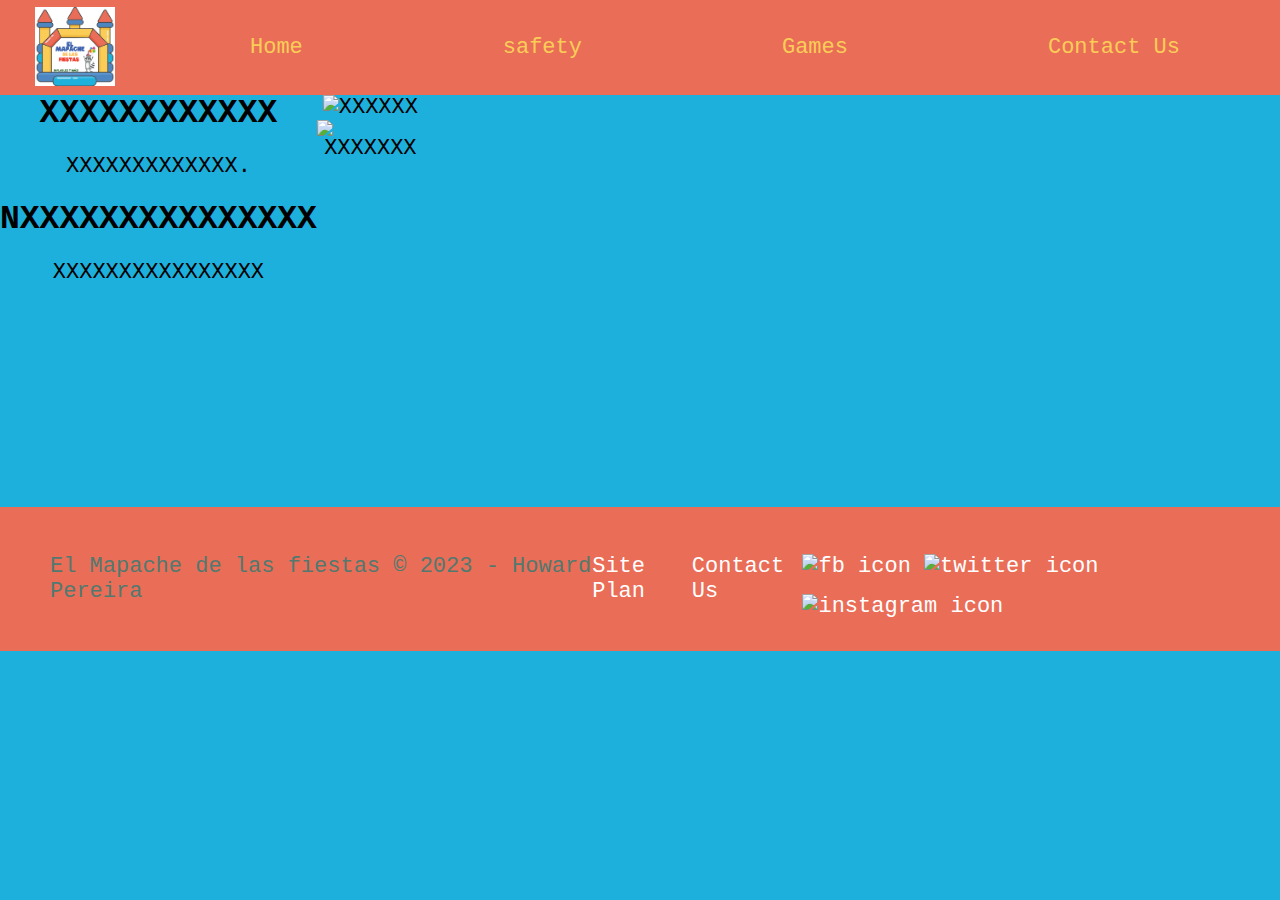
==== mapache/index.html @ cca50ef4 "personal site" ====
<!DOCTYPE html>
<html lang="en">

<head>
    <meta charset="UTF-8">
    <meta name="viewport" content="width=device-width, initial-scale=1.0">
    <title>Safety Rules</title>
    <link rel="stylesheet" href="styles/style.css">
</head>

<body>
    <div id="content">
        <header>
            <a id="logo_link" href="index.html">
                <img class="logo" src="images/logo.png" alt="Logo">
            </a>
            <nav>
                <a href="index.html">Home</a>
                <a href="Q&A.html">safety</a>
                <a href="site-plan.html">Games</a>
                <a href="contactus.html">Contact Us</a>
            </nav>
        </header>
   

        <main>
            <section class="section-text">
                <div>
                    <h2>XXXXXXXXXXXX</h2>
                    <p>XXXXXXXXXXXXX. 
                    </p>
                </div>
                <div>
                    <h2>NXXXXXXXXXXXXXXX</h2>
                    <p> XXXXXXXXXXXXXXXX
                    </p>
                </div>
                
               
            </section>

            <section class="section-imageshome">

                <img class="XXXXXXX" src="XXXXXXXXXXXXX" alt="XXXXXX">
                <img class="XXXXXXX" src="XXXXXXXXXXXXX" alt="XXXXXXX">
            </section>
        </main>
        <footer>
            <p>El Mapache de las fiestas &copy; 2023 - Howard Pereira</p>
            <p><a href="site-plan.html">Site Plan</a></p>
            <p><a href="contactus.html">Contact Us</a></p>
            <div class="social">
                <a href="https://facebook.com" target="_blank">
                    <img src="images/facebook.png" alt="fb icon">
                </a>
                <a href="https://twitter.com" target="_blank">
                    <img src="images/twitter.png" alt="twitter icon">
                </a>
                <a href="https://instagram.com" target="_blank">
                    <img src="images/instagram.png" alt="instagram icon">
                </a>
            </div>
        </footer>
    </div>
</body>

</html>
---- mapache/styles/style.css ----
@import url('https://fonts.googleapis.com/css2?family=Montserrat:wght@300&family=Mooli&display=swap');


main {
    display: grid;
    grid-template-columns: repeat(10, 1fr);
}



.section-questions {
    grid-column: 1/7;
    grid-row: 1/2;
    margin-top: 100px;
    text-align: justify;
}


.section-imageQA {
    grid-column: 7/9;
    grid-row: 1/2;
    margin-top: 100px;
    margin-left: 50px;
}

.imageQA {
    position: relative;
    top: 50%;
    transform: translateY(-50%);
}

#content {
    max-width: 1600px;
    margin: 0 auto;
}

nav {
    display: flex;
    justify-content: space-around;
}

#hero-msg {
    grid-column: 2/3;
    grid-row: 1/2;
    margin-top: 100px;
}

#hero-msg h4 {
    text-align: center;
    font-family: "Lucida Console", "Courier New", monospace;
    color: white;
}

#hero-msg h1 {
    text-align: center;
}

.button-box {
    text-align: center;
}

main section {
    text-align: center;
    box-sizing: border-box;
}

#background {
    height: 725px;
    grid-column: 1/11;
    grid-row: 4/9;
}

body {
    background-color: #1db0dc;
    font-family: "Lucida Console", "Courier New", monospace;
    font-size: 22px;
    margin: 0;
    padding: 0;
}

header {
    background-color: #ea6d57;
    display: grid;
    grid-template-columns: 150px auto;
}

nav a {
    color: #fbcd57;
    padding: 14px;
    text-decoration: none;
    padding: 35px;
    text-align: center;
}

nav a:hover {
    background-color: #4e86c1;
    color: #0a0a0a
}

.book,
.join {
    background-color: rgb(21, 109, 109);
    color: #030c01;
    text-decoration: none;
    font-size: 18px;
    padding: 15px 30px;
    margin-top: 50px;
    border-radius: 5px;
}

.book:hover,
.join:hover {
    background-color: #84a98c;
    color: #030c01;
}

#background {
    background-color: #ea6d57;
}

.msg {
    background-color: #cad2c5;
    line-height: 1.5em;
    padding: 35px;
    grid-column: 6/10;
    grid-row: 6/7;
    box-shadow: 5px 5px 10px #6f7364;
}

.home-title {
    color: #DBE6E3;
    font-family: "Lucida Console", "Courier New", monospace;
    font-size: 2em;
    margin-top: 10px;
}
.home-title1 {
    color: #DBE6E3;
    font-family: "Lucida Console", "Courier New", monospace;
    font-size: 2em;
    margin-top: 10px;
}

h4 {
    color: #cad2c5;
}

.msg h2 {
    font-family: "Lucida Console", "Courier New", monospace;
    color: #fff;
}

.msg p {
    color: #fff;
    font-size: .8em;
    padding-bottom: 15px;
}

footer a {
    color: #fff;
    text-decoration: none;
}

footer a:hover {
    color: #fff;
}

footer {
    background-color: #ea6d57;
    color: #52796f;
    padding: 25px 50px;
    margin-top: 200px;
    display: flex;
    justify-content: space-around;
    align-items: center;
}

.logo {
    width: 80px;
}

.icon {
    padding-top: 10px;
    width: 80px;
}

#hero-img {
    width: 100%;
}

footer p a:hover {
    text-decoration: underline;
}

h2 {
    margin: 0;
}

#logo_link {
    padding-top: 5px;
    padding-top: 5px;
    justify-self: center;
    align-self: center;
}

footer .social img {
    padding-top: 15px;
}

.rivers-card {
    margin: 200px 0;
    grid-column: 2/4;
    grid-row: 2/3;
}

.camping-card {
    margin: 200px 0;
    grid-column: 5/7;
    grid-row: 2/3;
}

.rapids-card {
    margin: 200px 0;
    grid-column: 8/10;
    grid-row: 2/3;
}

.card-img {
    border: 10px solid #a0a0a0;
    width: 100%;
    box-shadow: 5px 5px 10px #6f7364;
}

.card-img:hover {
    opacity: .6;
    transform: scale(1.1);
}

#hero-box {
    grid-column: 1/4;
    grid-row: 1/3;
    z-index: -1;
}

#hero {
    display: grid;
    grid-template-columns: 1fr 3fr 1fr;
    margin-top: -100px;
}

.mountains {
    width: 100%;
    grid-column: 2/7;
    grid-row: 5/8;
    box-shadow: 5px 5px 10px #6f7364;
}

@media screen and (max-width: 900px) {

    #hero,
    .home-grid {
        display: block;
        height: auto;
    }

    nav,
    footer {
        flex-direction: column;
    }

    nav a {
        display: block;
        padding: 15px;
    }

    #hero {
        margin-top: 0;
    }

    #hero-msg {
        margin-top: 0;
    }

    #hero-msg h4 {
        display: none;
    }

    .home-title {
        font-size: 25px;
        color: #6f7364;
    }

    .rivers-card,
    .camping-card,
    .rapids-card {
        margin: 50px auto;
        width: 60%;
    }

    #background {
        display: none;
    }

    .mountains,
    .msg {
        width: 80%;
        display: block;
        margin: 0 auto;
    }

    footer {
        margin-top: 25px;
    }
}
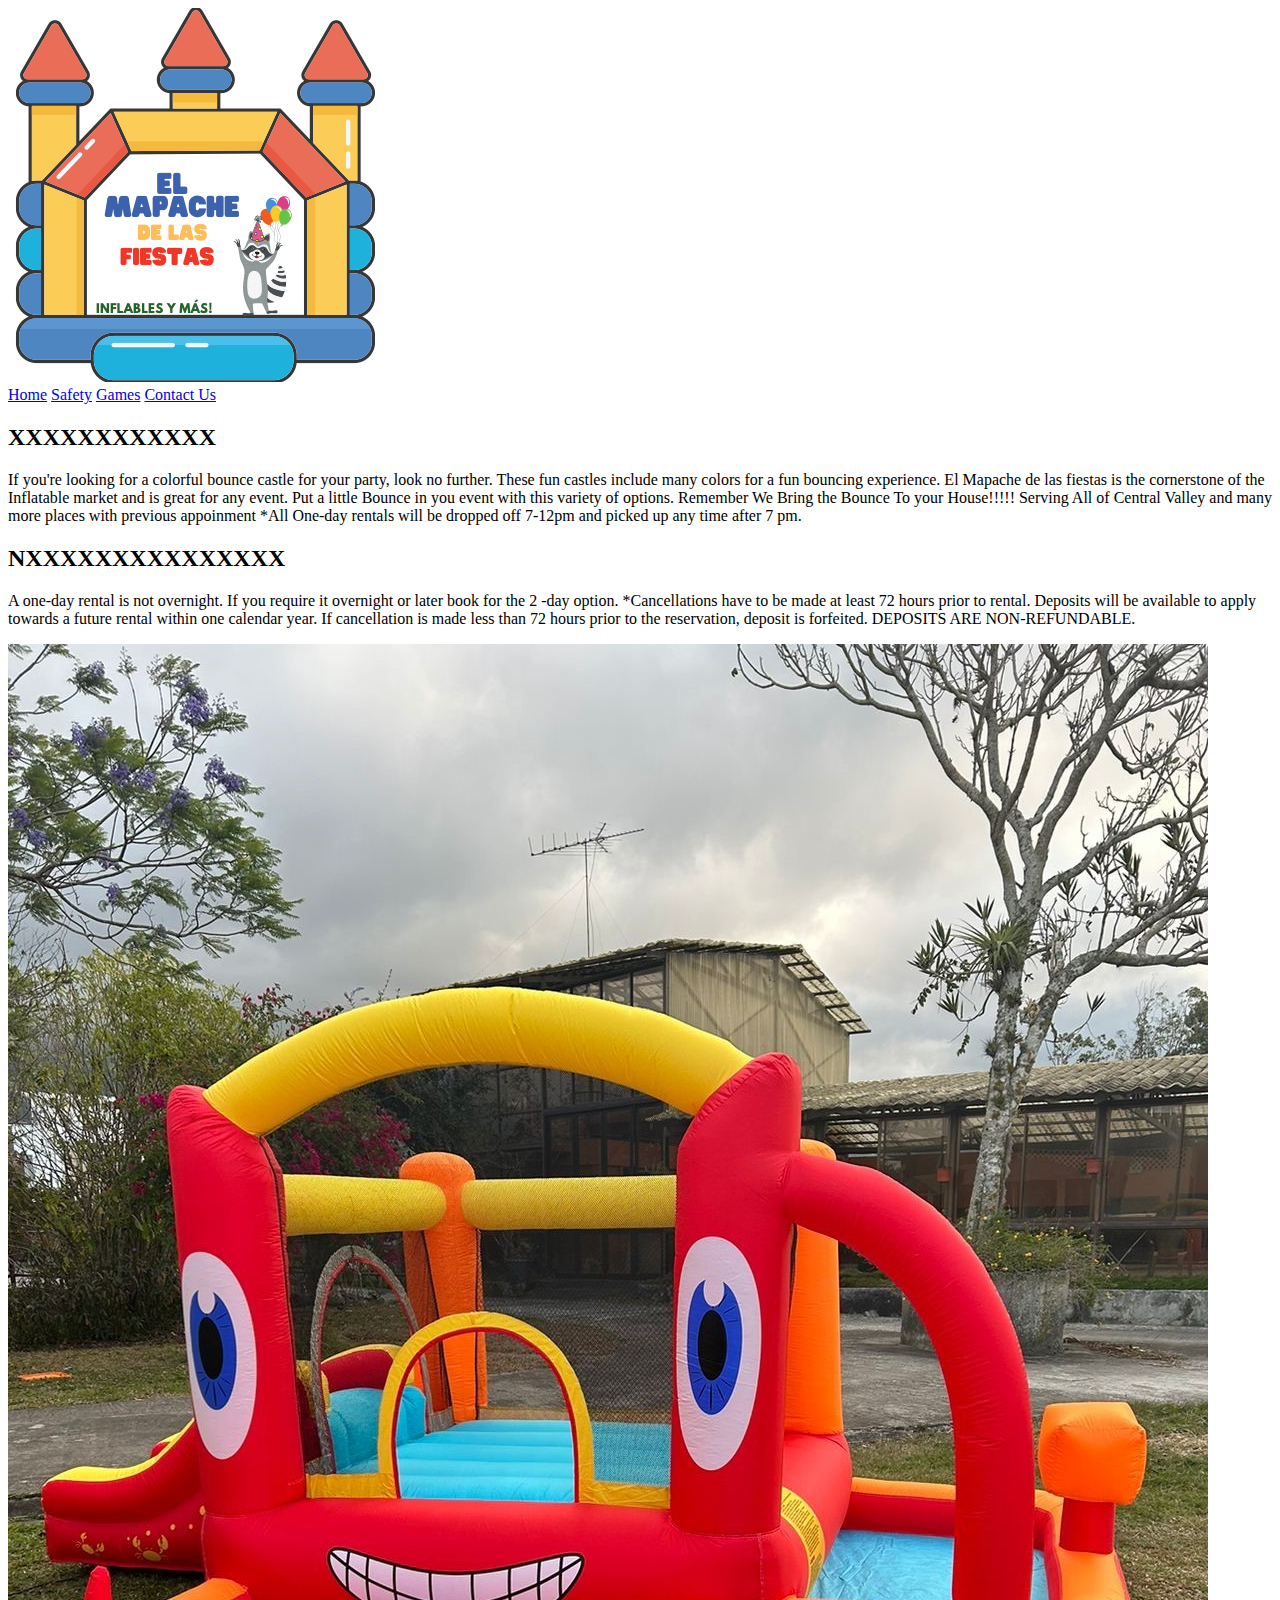
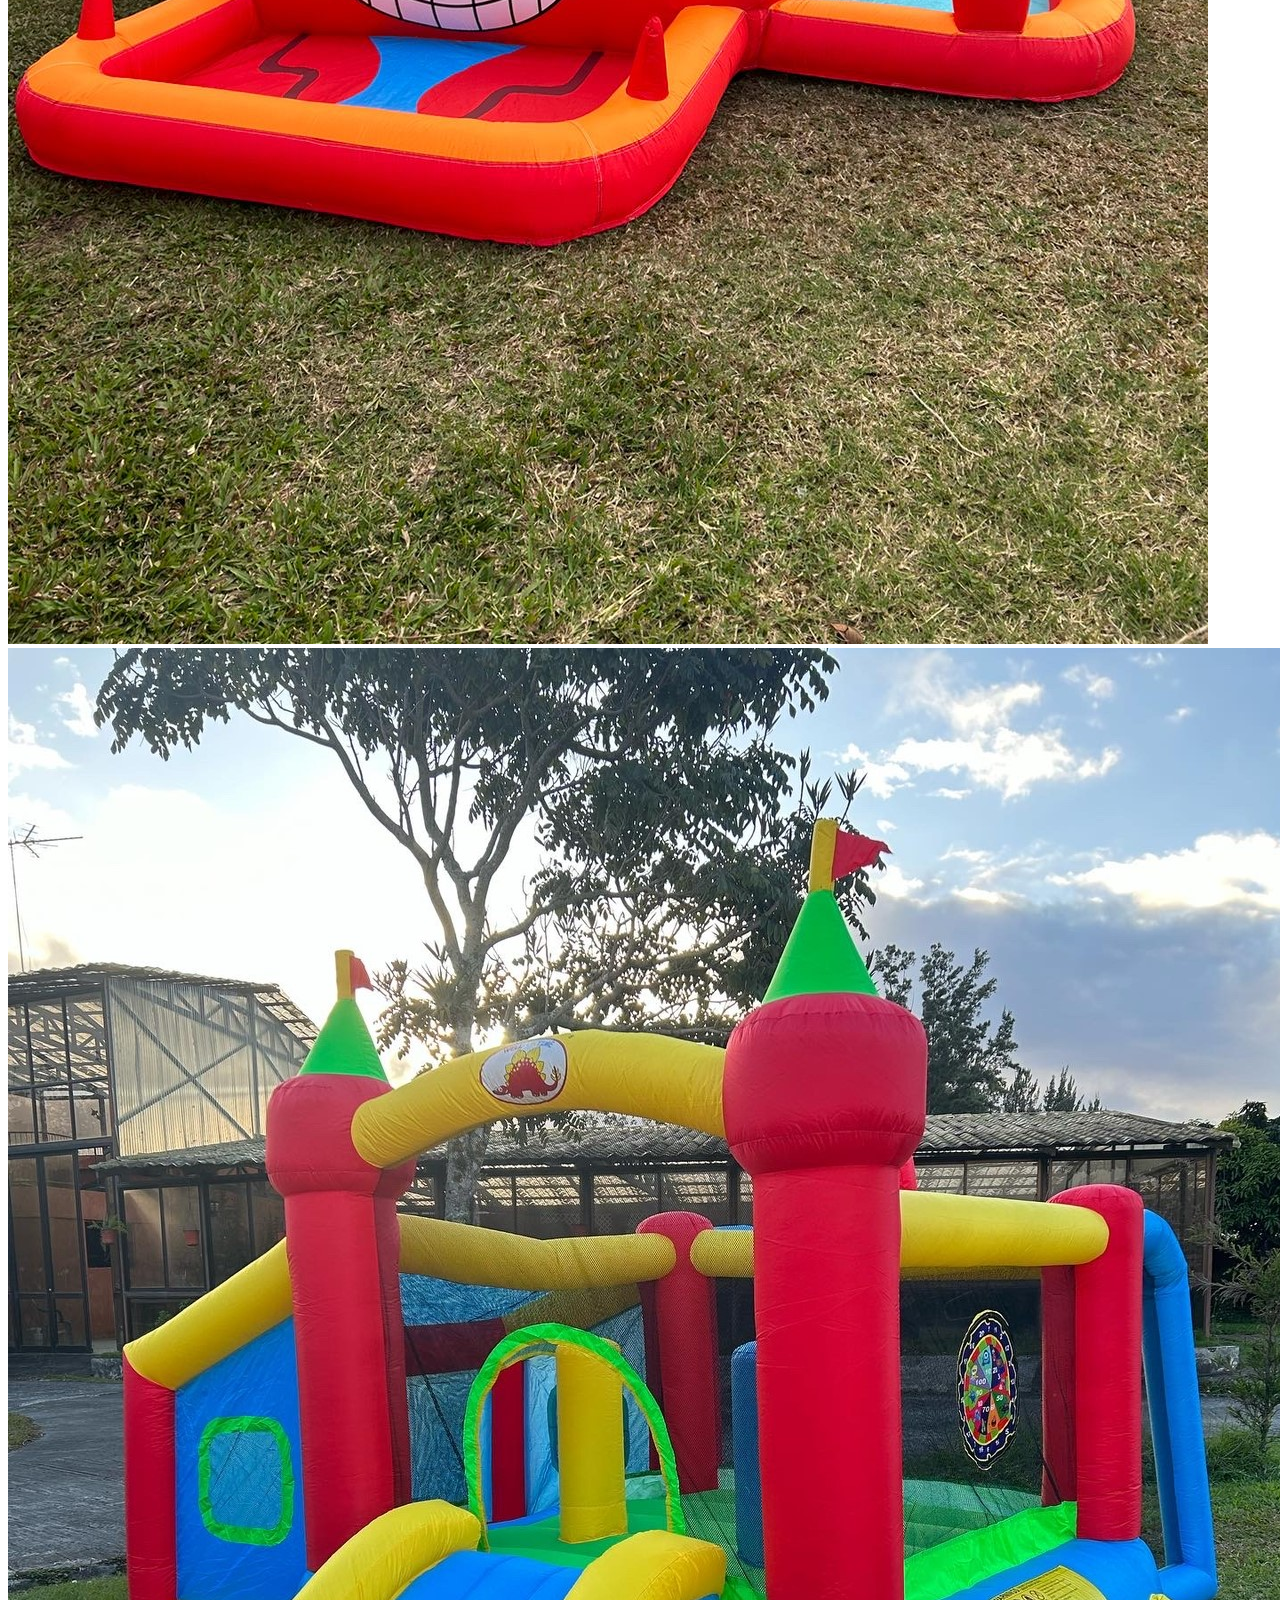
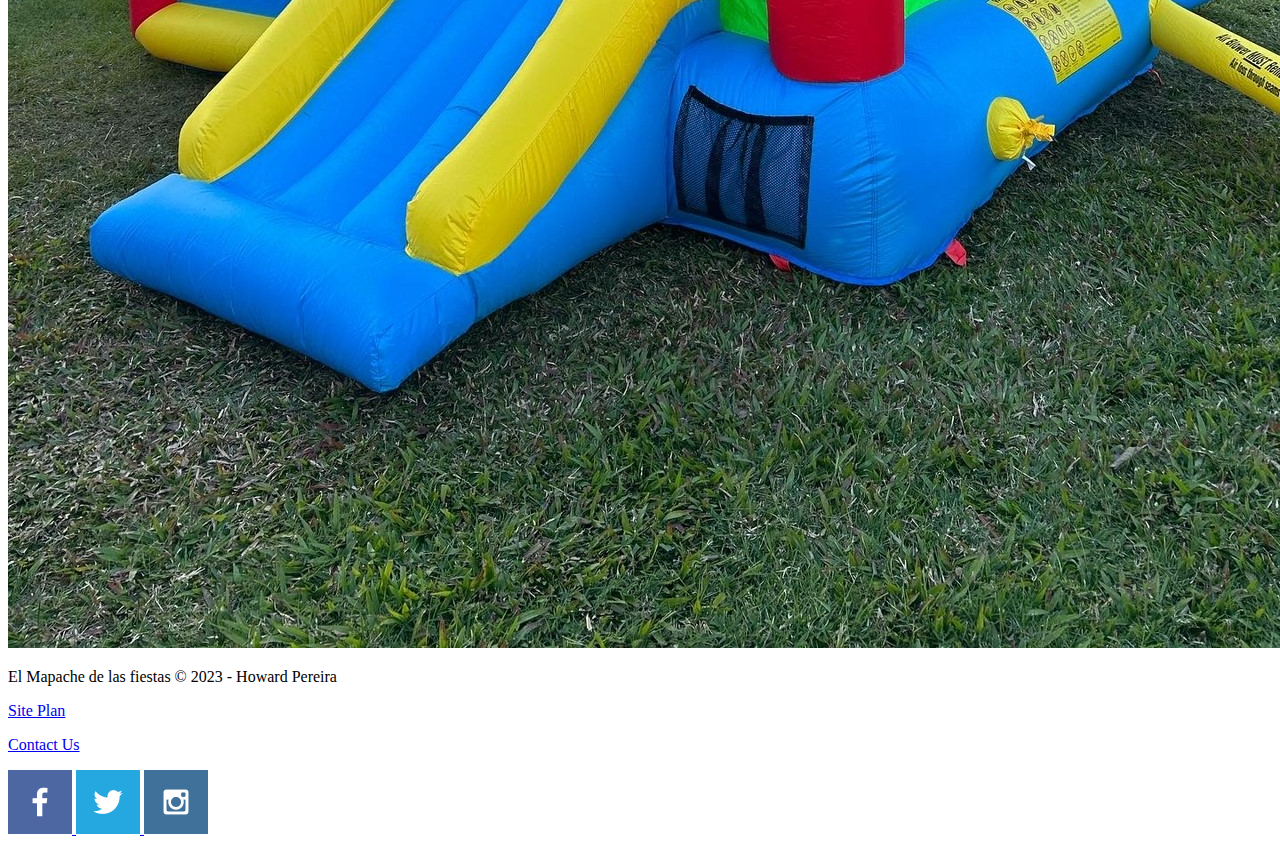
==== commit 1b8d41ab: "adding feedback" ====
--- a/mapache/index.html
+++ b/mapache/index.html
@@ -16,33 +16,41 @@
             </a>
             <nav>
                 <a href="index.html">Home</a>
-                <a href="Q&A.html">safety</a>
-                <a href="site-plan.html">Games</a>
+                <a href="safety.html">Safety</a>
+                <a href="games.html">Games</a>
                 <a href="contactus.html">Contact Us</a>
             </nav>
         </header>
-   
+
 
         <main>
             <section class="section-text">
                 <div>
                     <h2>XXXXXXXXXXXX</h2>
-                    <p>XXXXXXXXXXXXX. 
+                    <p>If you're looking for a colorful bounce castle for your party, look no further. These fun castles
+                        include many colors for a fun bouncing experience. El Mapache de las fiestas is the cornerstone
+                        of the Inflatable market and is great for any event. Put a little Bounce in you event with this
+                        variety of options. Remember We Bring the Bounce To your House!!!!! Serving All of Central
+                        Valley and many more places with previous appoinment *All One-day rentals will be dropped off
+                        7-12pm and picked up any time after 7 pm.
                     </p>
                 </div>
                 <div>
                     <h2>NXXXXXXXXXXXXXXX</h2>
-                    <p> XXXXXXXXXXXXXXXX
+                    <p>A one-day rental is not overnight. If you require it overnight or later book for the 2 -day
+                        option. *Cancellations have to be made at least 72 hours prior to rental. Deposits will be
+                        available to apply towards a future rental within one calendar year. If cancellation is made
+                        less than 72 hours prior to the reservation, deposit is forfeited. DEPOSITS ARE NON-REFUNDABLE.
                     </p>
                 </div>
-                
-               
+
+
             </section>
 
             <section class="section-imageshome">
 
-                <img class="XXXXXXX" src="XXXXXXXXXXXXX" alt="XXXXXX">
-                <img class="XXXXXXX" src="XXXXXXXXXXXXX" alt="XXXXXXX">
+                <img class="homepic" src="images/5.jpg" alt="Home">
+                <img class="homepic" src="images/6.jpg" alt="Home1">
             </section>
         </main>
         <footer>
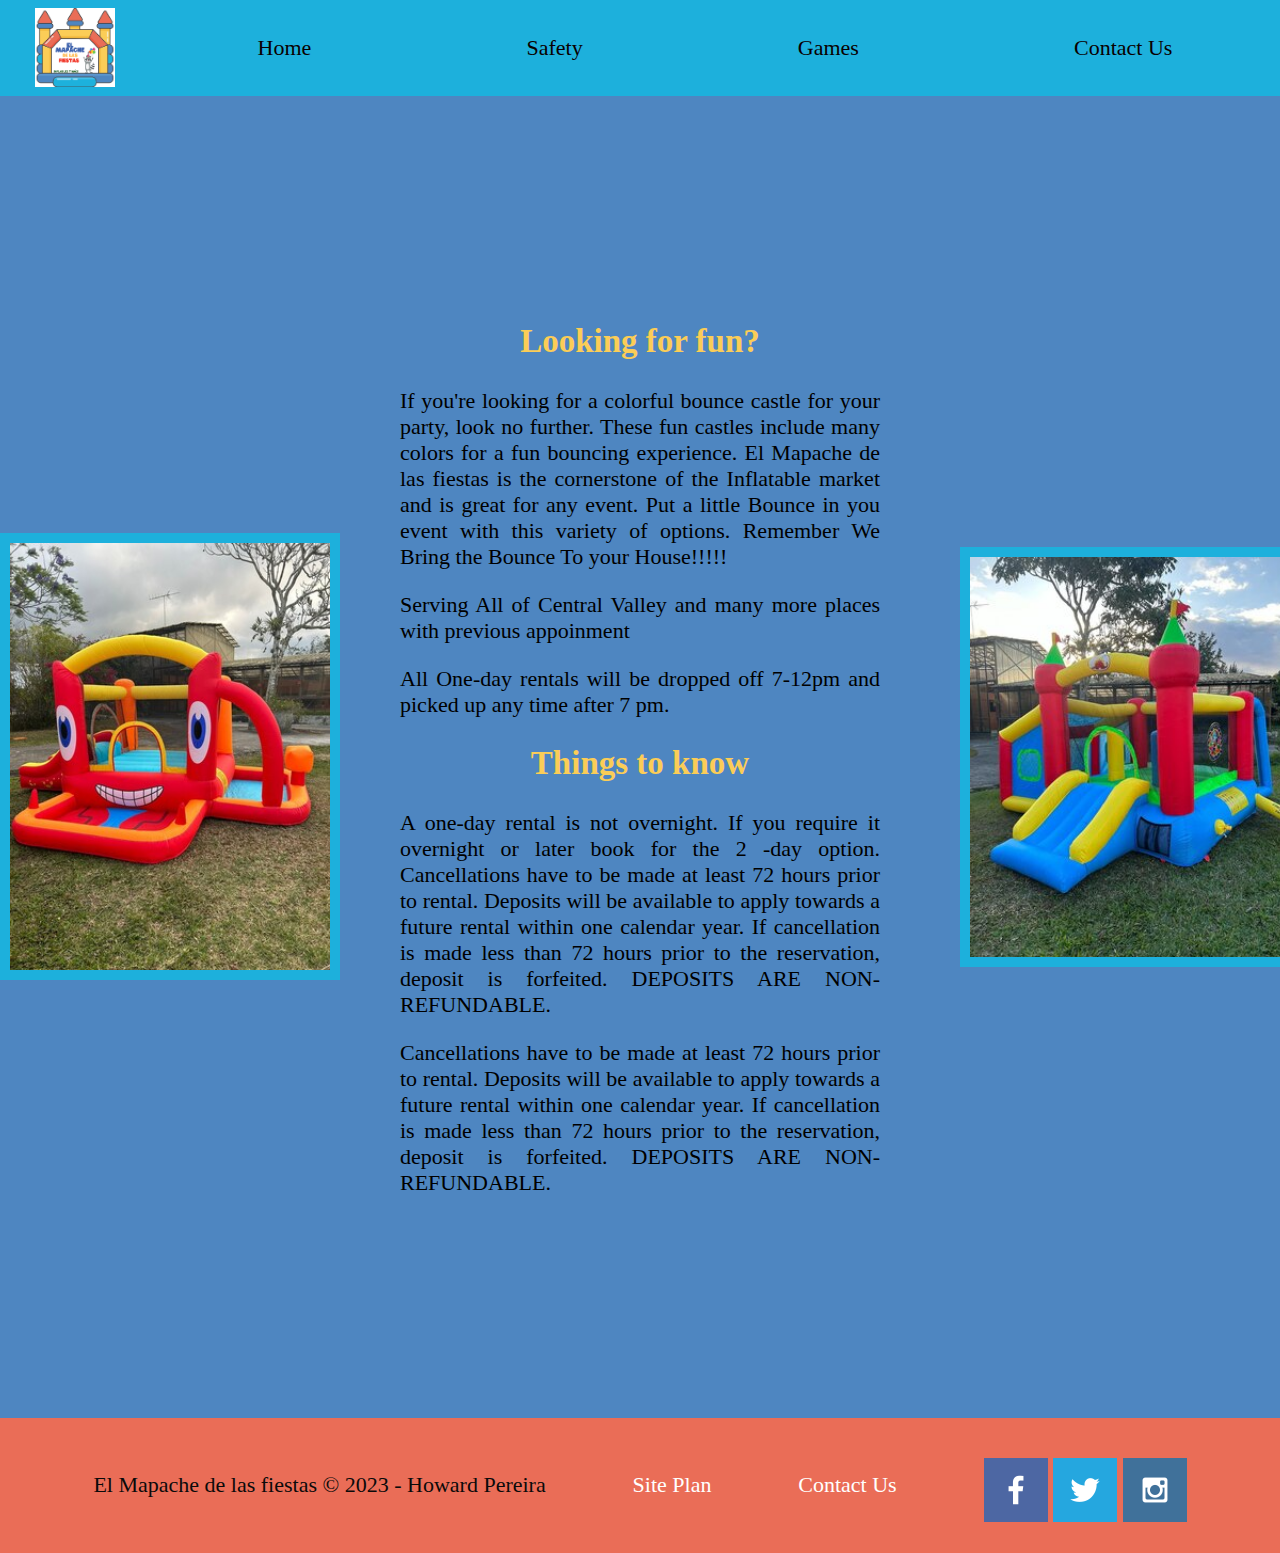
==== commit beb3cadd: "W11" ====
--- a/mapache/index.html
+++ b/mapache/index.html
@@ -4,7 +4,7 @@
 <head>
     <meta charset="UTF-8">
     <meta name="viewport" content="width=device-width, initial-scale=1.0">
-    <title>Safety Rules</title>
+    <title>Home</title>
     <link rel="stylesheet" href="styles/style.css">
 </head>
 
@@ -26,31 +26,36 @@
         <main>
             <section class="section-text">
                 <div>
-                    <h2>XXXXXXXXXXXX</h2>
+                    <h2>Looking for fun?</h2>
                     <p>If you're looking for a colorful bounce castle for your party, look no further. These fun castles
                         include many colors for a fun bouncing experience. El Mapache de las fiestas is the cornerstone
                         of the Inflatable market and is great for any event. Put a little Bounce in you event with this
-                        variety of options. Remember We Bring the Bounce To your House!!!!! Serving All of Central
-                        Valley and many more places with previous appoinment *All One-day rentals will be dropped off
-                        7-12pm and picked up any time after 7 pm.
+                        variety of options. Remember We Bring the Bounce To your House!!!!! 
                     </p>
+                    <p>Serving All of Central
+                        Valley and many more places with previous appoinment </p>
+                    <p>All One-day rentals will be dropped off
+                        7-12pm and picked up any time after 7 pm.</p>
                 </div>
                 <div>
-                    <h2>NXXXXXXXXXXXXXXX</h2>
+                    <h2>Things to know</h2>
                     <p>A one-day rental is not overnight. If you require it overnight or later book for the 2 -day
-                        option. *Cancellations have to be made at least 72 hours prior to rental. Deposits will be
+                        option. Cancellations have to be made at least 72 hours prior to rental. Deposits will be
                         available to apply towards a future rental within one calendar year. If cancellation is made
                         less than 72 hours prior to the reservation, deposit is forfeited. DEPOSITS ARE NON-REFUNDABLE.
                     </p>
+                    <p> Cancellations have to be made at least 72 hours prior to rental. Deposits will be
+                        available to apply towards a future rental within one calendar year. If cancellation is made
+                        less than 72 hours prior to the reservation, deposit is forfeited. DEPOSITS ARE NON-REFUNDABLE.</p>
                 </div>
-
-
             </section>
 
             <section class="section-imageshome">
+                <img class="homepic" src="images/rsz_215.jpg" alt="Home">
+            </section>
 
-                <img class="homepic" src="images/5.jpg" alt="Home">
-                <img class="homepic" src="images/6.jpg" alt="Home1">
+            <section class="section-imageshome1">
+                <img class="homepic1" src="images/rsz_16.jpg" alt="Home1">
             </section>
         </main>
         <footer>
--- a/mapache/styles/style.css
+++ b/mapache/styles/style.css
@@ -0,0 +1,198 @@
+@import url('https://fonts.googleapis.com/css2?family=Montserrat:wght@300&family=Mooli&display=swap');
+
+
+main {
+    display: grid;
+    grid-template-columns: repeat(4, 1fr);
+    grid-template-rows: 1fr;
+    margin-top: 200px;
+    align-items: center;
+}
+
+
+.homepic {
+    width: 100%;
+    display: block;
+    grid-column: 1/2;
+    margin: auto; 
+    border: 10px solid #1db0dc;
+}
+
+
+.homepic1 {
+    width: 100%;
+    display: block;
+    grid-column-start: 4;
+    grid-column-end: 5;  
+    border: 10px solid #1db0dc;
+}
+
+.section-text {
+    width: 75%;
+    grid-column: 2/4;
+    margin: auto;
+    text-align: justify;
+    grid-row: 1/2;
+    
+}
+
+.section-text h2 {
+   color: #fbcd57;
+   text-align: center;
+    
+}
+
+.section-text h2:hover {
+    background-color: #fbcd57;
+    color: #0a0a0a
+}
+
+#content {
+    max-width: 1600px;
+    margin: 0 auto;
+}
+
+nav {
+    display: flex;
+    justify-content: space-around;
+}
+
+
+#background {
+    height: 725px;
+    grid-column: 1/5;
+    grid-row: 4/9;
+}
+
+
+
+header {
+    background-color: #1db0dc;
+    display: grid;
+    grid-template-columns: 150px auto;
+}
+
+nav a {
+    color: #0a0000;
+    padding: 14px;
+    text-decoration: none;
+    padding: 35px;
+    text-align: center;
+}
+
+body {
+    background-color: #4e86c1;
+    font-family: "Monserrat", "Open Sans";
+    font-size: 22px;
+    margin: 0;
+    padding: 0;
+}
+
+nav a:hover {
+    background-color: #fbcd57;
+    color: #0a0a0a
+}
+
+
+
+#background {
+    background-color: #52796f;
+}
+
+
+footer a {
+    color: #fff;
+    text-decoration: none;
+}
+
+footer a:hover {
+    color: #fff;
+}
+
+footer {
+    background-color: #ea6d57;
+    color: #0a0a0a;
+    padding: 25px 50px;
+    margin-top: 200px;
+    display: flex;
+    justify-content: space-around;
+    align-items: center;
+}
+
+.logo {
+    width: 80px;
+}
+
+.icon {
+    padding-top: 10px;
+    width: 80px;
+}
+
+
+footer p a:hover {
+    text-decoration: underline;
+}
+
+
+#logo_link {
+    padding-top: 5px;
+    padding-top: 5px;
+    justify-self: center;
+    align-self: center;
+}
+
+footer .social img {
+    padding-top: 15px;
+}
+
+
+
+
+
+
+
+
+
+
+
+
+@media screen and (max-width: 900px) {
+
+   
+    .home-grid {
+        display: block;
+        height: auto;
+    }
+
+    nav,
+    footer {
+        flex-direction: column;
+    }
+
+    nav a {
+        display: block;
+        padding: 15px;
+    }
+
+
+    .home-title {
+        font-size: 25px;
+        color: #6f7364;
+    }
+
+    .homepic1,
+    .homepic {
+        margin: 50px auto;
+        width: 60%;
+    }
+
+    #background {
+        display: none;
+    }
+
+   
+
+    footer {
+        margin-top: 25px;
+    }
+}
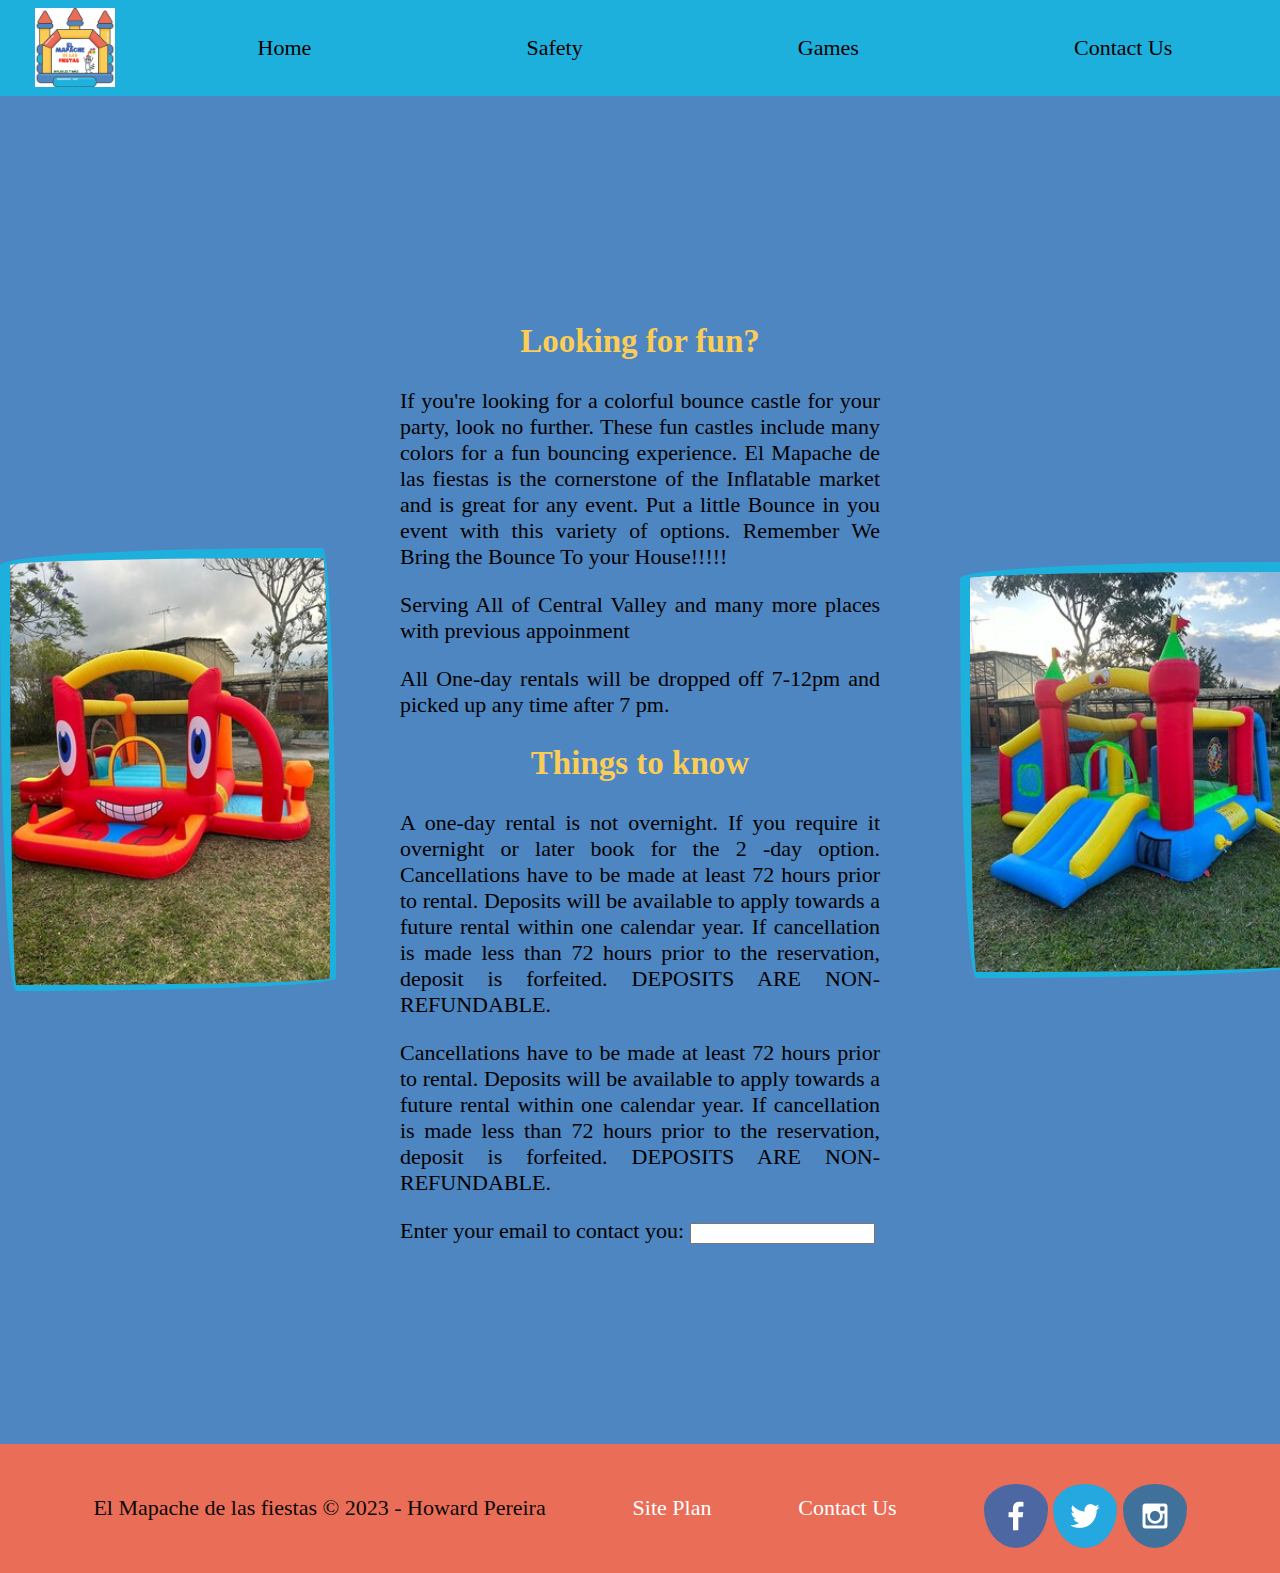
==== commit da647917: "adding content" ====
--- a/mapache/index.html
+++ b/mapache/index.html
@@ -30,7 +30,7 @@
                     <p>If you're looking for a colorful bounce castle for your party, look no further. These fun castles
                         include many colors for a fun bouncing experience. El Mapache de las fiestas is the cornerstone
                         of the Inflatable market and is great for any event. Put a little Bounce in you event with this
-                        variety of options. Remember We Bring the Bounce To your House!!!!! 
+                        variety of options. Remember We Bring the Bounce To your House!!!!!
                     </p>
                     <p>Serving All of Central
                         Valley and many more places with previous appoinment </p>
@@ -46,8 +46,16 @@
                     </p>
                     <p> Cancellations have to be made at least 72 hours prior to rental. Deposits will be
                         available to apply towards a future rental within one calendar year. If cancellation is made
-                        less than 72 hours prior to the reservation, deposit is forfeited. DEPOSITS ARE NON-REFUNDABLE.</p>
+                        less than 72 hours prior to the reservation, deposit is forfeited. DEPOSITS ARE NON-REFUNDABLE.
+                    </p>
                 </div>
+
+
+                <label for="email">Enter your email to contact you:</label>
+                <input type="email" id="email" name="email">
+                
+
+
             </section>
 
             <section class="section-imageshome">
--- a/mapache/styles/style.css
+++ b/mapache/styles/style.css
@@ -14,8 +14,10 @@
     width: 100%;
     display: block;
     grid-column: 1/2;
-    margin: auto; 
+    margin: auto;
     border: 10px solid #1db0dc;
+    border-width: 10px 6px 6px 10px;
+    border-radius: 95% 4% 97% 5%/4% 94% 3% 95%;
 }
 
 
@@ -23,8 +25,12 @@
     width: 100%;
     display: block;
     grid-column-start: 4;
-    grid-column-end: 5;  
+    grid-column-end: 5;
     border: 10px solid #1db0dc;
+    border-width: 10px 6px 6px 10px;
+    border-radius: 95% 4% 97% 5%/4% 94% 3% 95%;
+
+
 }
 
 .section-text {
@@ -33,13 +39,13 @@
     margin: auto;
     text-align: justify;
     grid-row: 1/2;
-    
+
 }
 
 .section-text h2 {
-   color: #fbcd57;
-   text-align: center;
-    
+    color: #fbcd57;
+    text-align: center;
+
 }
 
 .section-text h2:hover {
@@ -143,6 +149,8 @@
 
 footer .social img {
     padding-top: 15px;
+    border-radius: 50%;
+    vertical-align: middle;
 }
 
 
@@ -158,7 +166,7 @@
 
 @media screen and (max-width: 900px) {
 
-   
+
     .home-grid {
         display: block;
         height: auto;
@@ -190,9 +198,9 @@
         display: none;
     }
 
-   
+
 
     footer {
         margin-top: 25px;
     }
-}
+}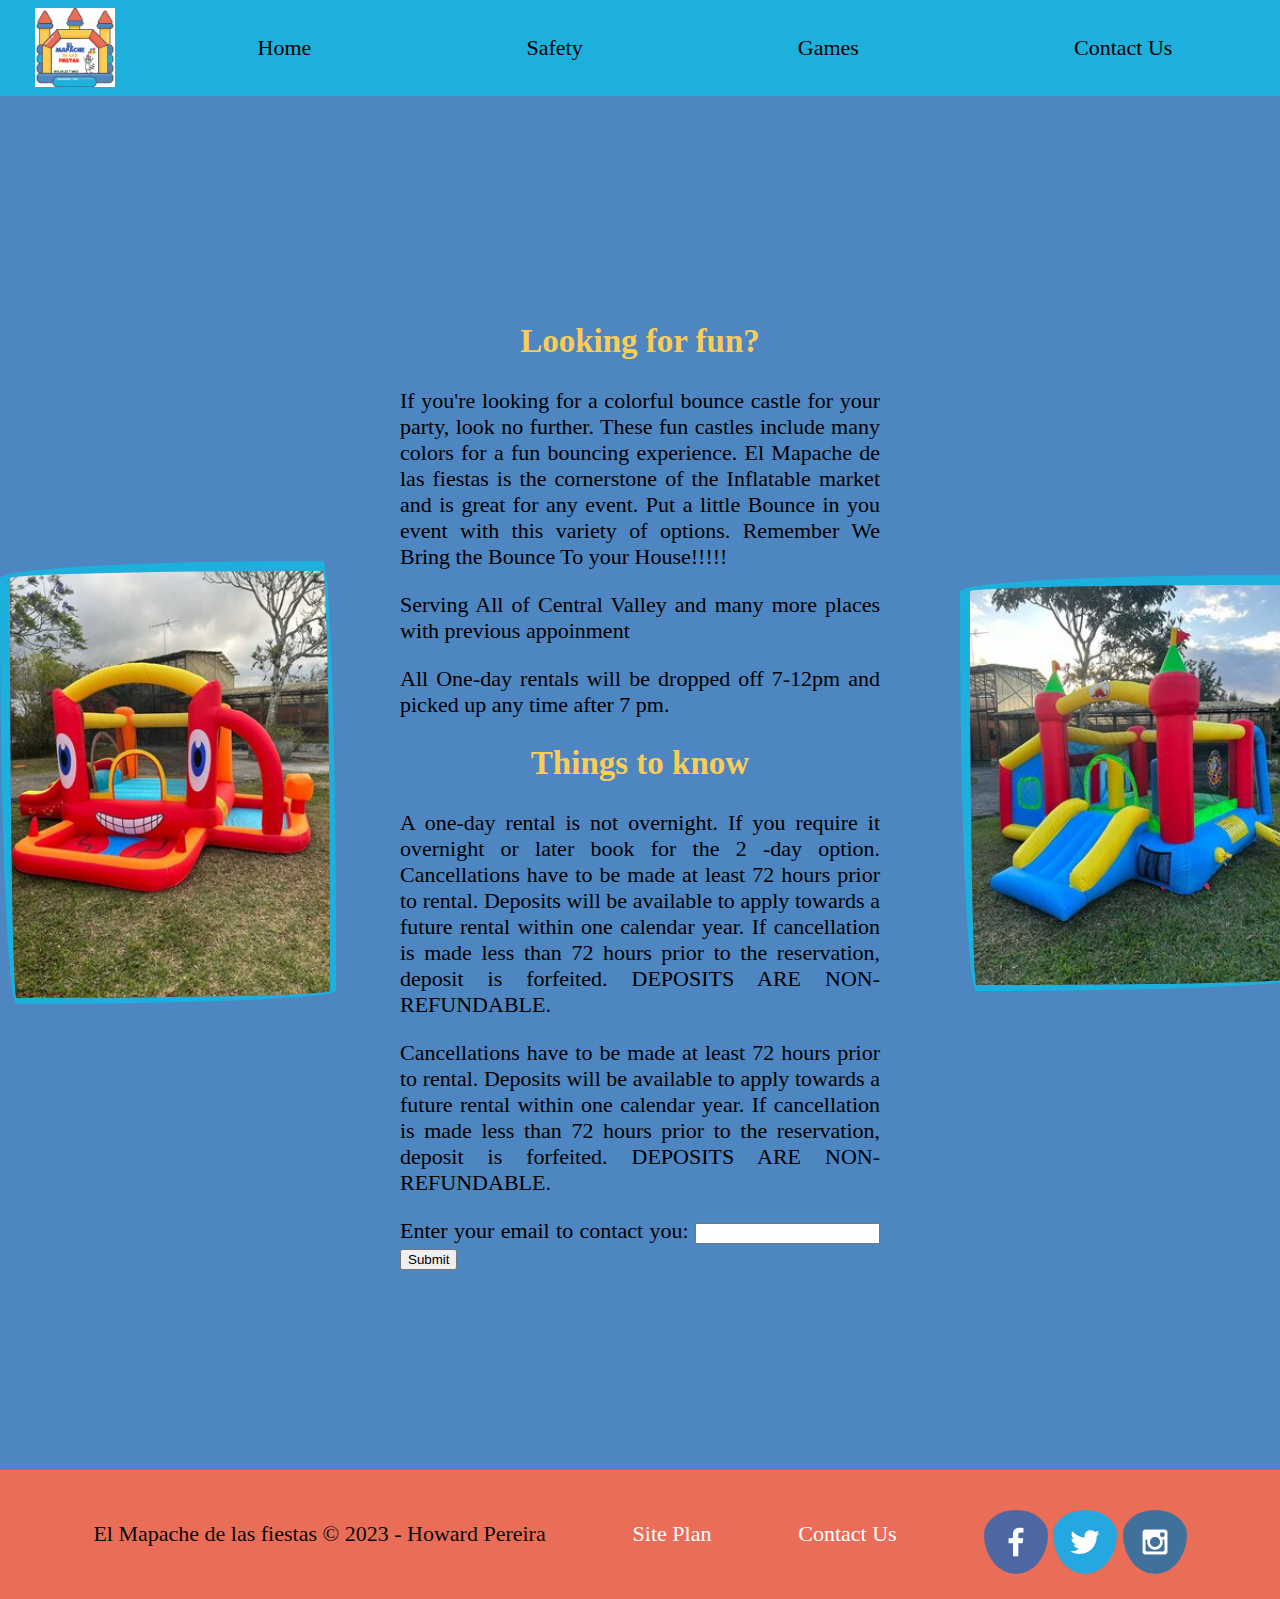
==== commit 67ae3e20: "w12" ====
--- a/mapache/index.html
+++ b/mapache/index.html
@@ -53,6 +53,7 @@
 
                 <label for="email">Enter your email to contact you:</label>
                 <input type="email" id="email" name="email">
+                <input type="submit" value="Submit">
                 
 
 
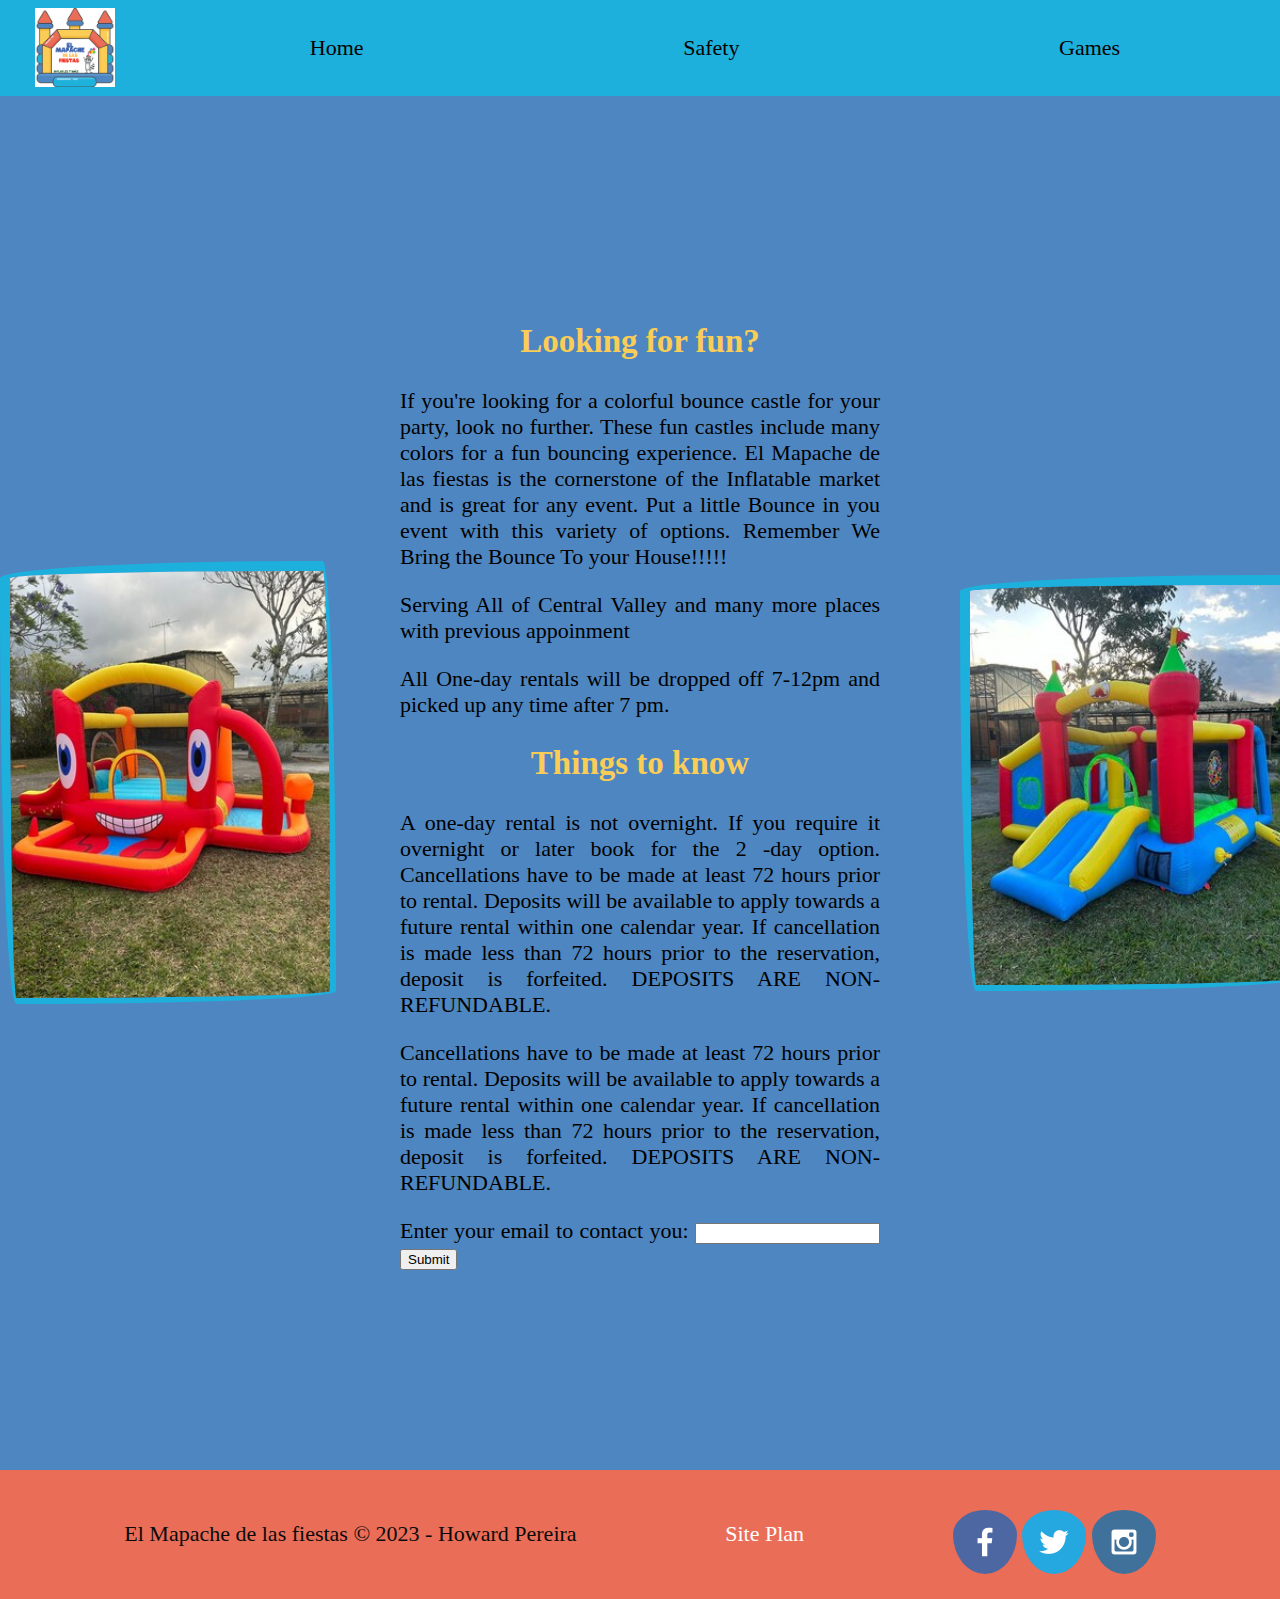
==== commit 3587f0ab: "adding details" ====
--- a/mapache/index.html
+++ b/mapache/index.html
@@ -18,7 +18,6 @@
                 <a href="index.html">Home</a>
                 <a href="safety.html">Safety</a>
                 <a href="games.html">Games</a>
-                <a href="contactus.html">Contact Us</a>
             </nav>
         </header>
 
@@ -70,7 +69,6 @@
         <footer>
             <p>El Mapache de las fiestas &copy; 2023 - Howard Pereira</p>
             <p><a href="site-plan.html">Site Plan</a></p>
-            <p><a href="contactus.html">Contact Us</a></p>
             <div class="social">
                 <a href="https://facebook.com" target="_blank">
                     <img src="images/facebook.png" alt="fb icon">
--- a/mapache/styles/style.css
+++ b/mapache/styles/style.css
@@ -4,11 +4,15 @@
 main {
     display: grid;
     grid-template-columns: repeat(4, 1fr);
-    grid-template-rows: 1fr;
+   
     margin-top: 200px;
     align-items: center;
-}
-
+    
+}
+
+main.games{
+    margin-top: 0;
+}
 
 .homepic {
     width: 100%;
@@ -48,7 +52,18 @@
 
 }
 
+h2 {
+    color: #fbcd57;
+    text-align: center;
+
+}
+
 .section-text h2:hover {
+    background-color: #fbcd57;
+    color: #0a0a0a
+}
+
+h2:hover {
     background-color: #fbcd57;
     color: #0a0a0a
 }
@@ -87,6 +102,7 @@
 }
 
 body {
+    display: block;
     background-color: #4e86c1;
     font-family: "Monserrat", "Open Sans";
     font-size: 22px;
@@ -99,7 +115,32 @@
     color: #0a0a0a
 }
 
-
+#hero-msg {
+    grid-column: 2/3;
+    grid-row: 1/2;
+    margin-top: 540px;
+}
+
+#hero-box {
+    grid-column: 1/4;
+    grid-row: 1/2;
+    z-index: -1;
+}
+
+#hero {
+    display: grid;
+    grid-template-columns: 1fr 3fr 1fr;
+    margin-top: -100px;
+}
+
+#hero-img {
+    width: 100%;
+}
+
+
+#hero-msg h1 {
+    text-align: center;
+}
 
 #background {
     background-color: #52796f;
@@ -154,8 +195,113 @@
 }
 
 
-
-
+/*Games*/
+
+
+.home-title1 {
+    color: #DBE6E3;
+    font-family: "Monserrat", "Open Sans";
+    font-size: 5em;
+    margin-top: 5px;
+}
+
+#hero-box {
+    grid-column: 1/4;
+    grid-row: 1/2;
+    z-index: -1;
+}
+
+#hero {
+    display: grid;
+    grid-template-columns: 1fr 3fr 1fr;
+    margin-top: -100px;
+}
+
+#hero-img {
+    width: 100%;
+}
+
+
+#hero-msg h1 {
+    text-align: center;
+}
+
+.gamespic1 {
+    object-fit: contain;
+    width: 100%;
+    height: 100%;
+    grid-column: 3/5;
+    margin: 0 auto;
+    grid-row: 1/2;
+    border: 10px solid #1db0dc;
+    border-width: 10px 6px 6px 10px;
+    border-radius: 95% 4% 97% 5%/4% 94% 3% 95%;
+}
+
+.gamespic2 {
+    object-fit: contain;
+    width: 100%;
+    height: 100%;
+    grid-column: 1/3;
+    grid-row: 2/3;
+    border: 10px solid #1db0dc;
+    border-width: 10px 6px 6px 10px;
+    border-radius: 95% 4% 97% 5%/4% 94% 3% 95%;
+}
+
+.gamespic3 {
+    object-fit: contain;
+    width: 100%;
+    height: 100%;
+    border: 10px solid #1db0dc;
+    border-width: 10px 6px 6px 10px;
+    border-radius: 95% 4% 97% 5%/4% 94% 3% 95%;
+}
+
+.gamespic4 {
+    object-fit: contain;
+    width: 100%;
+    height: 100%;
+    border: 10px solid #1db0dc;
+    border-width: 10px 6px 6px 10px;
+    border-radius: 95% 4% 97% 5%/4% 94% 3% 95%;
+}
+
+
+.text1 {
+    grid-row: 1/2;
+    text-align: center;
+    grid-column: 1/4;
+    margin: 100px;
+}
+
+.text2 {
+    grid-row: 2/3;
+    text-align: center;
+    grid-column: 3/5;
+    grid-column: 2/5;
+    margin: 100px;
+}
+
+.text3 {
+    grid-row: 3/4;
+    text-align: center;
+    grid-column: 1/4;
+    margin: 100px;
+
+}
+
+.text4 {
+    grid-row: 4/5;
+    text-align: center;
+    grid-column: 2/5;
+    margin: 100px;
+
+}
+
+.main h {
+    color: #1db0dc;
+}
 
 
 
@@ -187,6 +333,8 @@
         font-size: 25px;
         color: #6f7364;
     }
+
+  
 
     .homepic1,
     .homepic {
